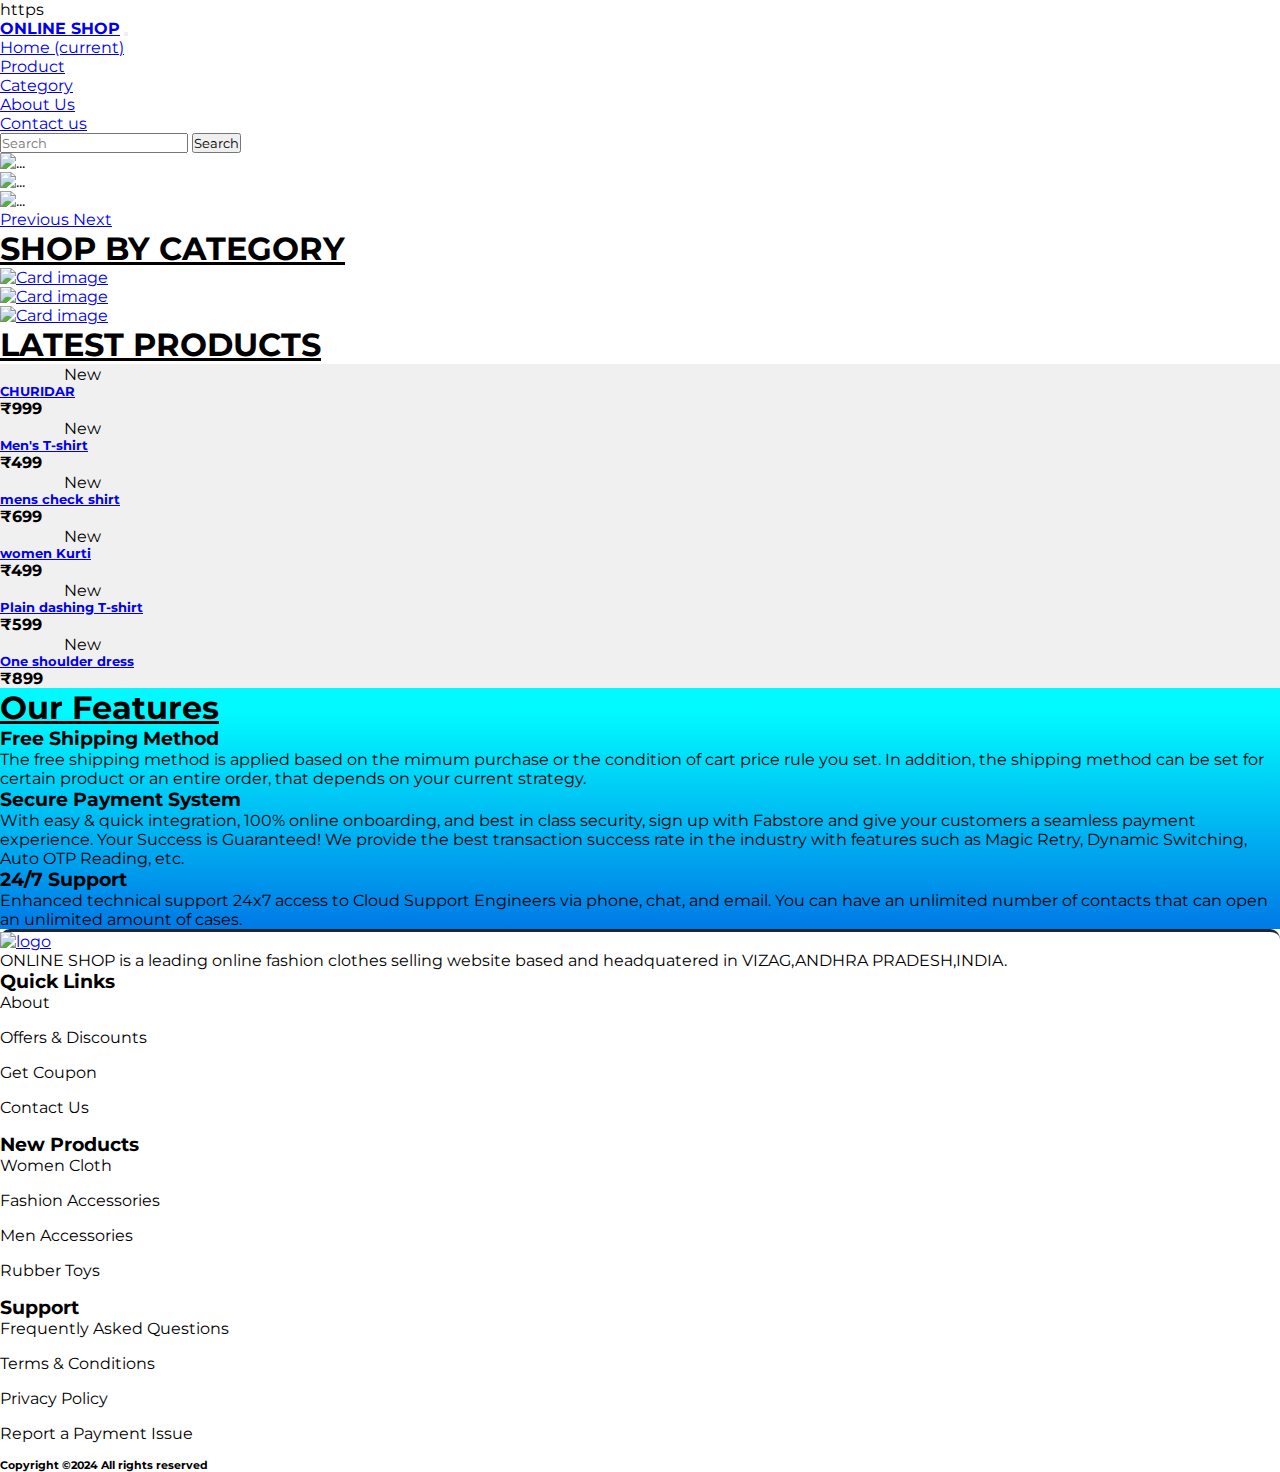
==== index.html @ bfbd0f4d "Add files via upload" ====
<!DOCTYPE html>
<html lang="en">
  <head>
    <!-- Required meta tags -->
    <meta charset="utf-8">
    <meta name="viewport" content="width=device-width, initial-scale=1, shrink-to-fit=no">

    <!-- Bootstrap CSS -->
    <link rel="stylesheet" href="https://cdn.jsdelivr.net/npm/bootstrap@4.5.3/dist/css/bootstrap.min.css" integrity="sha384-TX8t27EcRE3e/ihU7zmQxVncDAy5uIKz4rEkgIXeMed4M0jlfIDPvg6uqKI2xXr2" crossorigin="anonymous">
    <link rel=" stylesheet" href="style.css">https
    <title>ONLINE SHOP</title>
  </head>
  <body>
      <section class="header_menu" id="header_menu">
          <div class="container-fluid px-0 shadow">
            <nav class="navbar navbar-expand-lg navbar-light bg-light">
                <a class="navbar-brand" href="https://www.onlinelogomaker.com/blog/wp-content/uploads/2017/06/shopping-online.jpg"><strong>ONLINE SHOP</strong></a>
                <button class="navbar-toggler" type="button" data-toggle="collapse" data-target="#navbarSupportedContent" aria-controls="navbarSupportedContent" aria-expanded="false" aria-label="Toggle navigation">
                  <span class="navbar-toggler-icon"></span>
                </button>
              
                <div class="collapse navbar-collapse" id="navbarSupportedContent">
                  <ul class="navbar-nav mr-auto">
                    <li class="nav-item active">
                      <a class="nav-link" href="#">Home <span class="sr-only">(current)</span></a>
                    </li>
                    <li class="nav-item">
                      <a class="nav-link" href="product.html">Product</a>
                    </li>
                    <li class="nav-item">
                        <a class="nav-link" href="category.html">Category</a>
                      </li>
                      <li class="nav-item">
                        <a class="nav-link" href="about.html">About Us</a>
                      </li>
                      <li class="nav-item">
                        <a class="nav-link" href="contact.html">Contact us</a>
                      </li>
                   <!---- <li class="nav-item dropdown">
                      <a class="nav-link dropdown-toggle" href="#" id="navbarDropdown" role="button" data-toggle="dropdown" aria-haspopup="true" aria-expanded="false">
                        Dropdown
                      </a>
                      <div class="dropdown-menu" aria-labelledby="navbarDropdown">
                        <a class="dropdown-item" href="#">Action</a>
                        <a class="dropdown-item" href="#">Another action</a>
                        <div class="dropdown-divider"></div>
                        <a class="dropdown-item" href="#">Something else here</a>
                      </div>
                    </li>
                    <li class="nav-item">
                      <a class="nav-link disabled" href="#" tabindex="-1" aria-disabled="true">Disabled</a>
                    </li>-->
                  </ul>
                  <form class="form-inline my-2 my-lg-0">
                    <input class="form-control mr-sm-2" type="search" placeholder="Search" aria-label="Search">
                    <button class="btn btn-outline-success my-2 my-sm-0" type="submit">Search</button>
                  </form>
                </div>
              </nav>
          </div>
      </section>
      <section class="header_carousel" id="header_carousel">
        <div id="carouselExampleControls" class="carousel slide" data-ride="carousel">
          <div class="carousel-inner">
            <div class="carousel-item active">
              <img src="https://image.tmdb.org/t/p/original/or0E36KfzJYZwqXeiCfm1JgepKF.jpg" class="d-block w-100" style="height: 500px;" alt="...">
            </div>
            <div class="carousel-item">
              <img src="http://getwallpapers.com/wallpaper/full/c/f/e/878266-top-fashion-desktop-backgrounds-1920x1080-720p.jpg" class="d-block w-100" style="height: 500px;" alt="...">
            </div>
            <div class="carousel-item">
              <img src="https://slaylebrity.com/wp-content/uploads/2018/09/colorful-children-s-fashion-wallpaper_1920x1200_85396-1024x640.jpg" class="d-block w-100" style="height: 500px;" alt="...">
            </div>
          </div>
          <a class="carousel-control-prev" href="#carouselExampleControls" role="button" data-slide="prev">
            <span class="carousel-control-prev-icon" aria-hidden="true"></span>
            <span class="sr-only">Previous</span>
          </a>
          <a class="carousel-control-next" href="#carouselExampleControls" role="button" data-slide="next">
            <span class="carousel-control-next-icon" aria-hidden="true"></span>
            <span class="sr-only">Next</span>
          </a>
        </div>
      </section>
      <section class="shop_by_category py-5 my-5" id="shop_by_category">
        <div class="container-fluid">
          <div class="section_title text-center mb-5">
            <h1 class="text-capitalize">SHOP BY CATEGORY</h1>
          </div>
          <div class="row">
            <div class="col-md-4 col-12">
              <div class="card bg-dark text-white">
                <a href="category.html">
                  <img class="card-img img img-fluid" src="https://tse4.mm.bing.net/th?id=OIP.1Gr5DBOY39lliRYS-ldlhAHaEK&pid=Api&P=0&h=220" alt="Card image">
                </a>
              </div>
            </div>
            <div class="col-md-4 col-12 mt-small-5 mb-small-5">
              <div class="card bg-dark text-white">
                <a href="category.html">
                  <img class="card-img img img-fluid" src="https://tse4.mm.bing.net/th?id=OIP.mZVVaIfYOBF_fLZ3109S-AHaEK&pid=Api&P=0&h=220" alt="Card image">
                </a>
              </div>
            </div>
            <div class="col-md-4 col-12">
              <div class="card bg-dark text-white">
                <a href="category.html">
                  <img class="card-img img img-fluid" src="https://tse4.mm.bing.net/th?id=OIP.d3r_Suw_zbfJp9RboFL5tQHaEK&pid=Api&P=0&h=220" alt="Card image">
                </a>
              </div>
            </div>
          </div>
        </div>
      </section>
                <!-- ==============shop by category ends here============== -->
          </div>
      </section>
      <section class="products py-5 my-5 bg-light" id="products">
        <div class="container ">
        <div class="section_title text-center mb-5">
        <h1 class="text-capitalize">LATEST PRODUCTS</h1>
        </div>
        <div class="row mb-5">
        <div class="col-md-4 col-12">
        <div class="single_product shadow text-center p-1">
        <div class="product_img">
        <a href="product_detail.html"><img src="https://images.wholesalesalwar.com/2020y/October/18052/Black-Net-Festival-Wear-Sequins-Work-Churidar-Suit-VAANI1-11.jpg"
        class="img img-fluid" alt=""></a>
        <div class="new_product">
        <span class="badge py-1 px-1 badge-pill badge-danger">New</span>
        </div>
        </div>
        <div class="product-caption my-1">
        <div class="product-ratting">
        <i class="fas fa-star"></i>
        <i class="fas fa-star"></i>
        <i class="fas fa-star"></i>
        <i class="far fa-star high-star"></i>
        <i class="far fa-star high-star"></i>
        </div>
        <h5><a href="product_detail.html">CHURIDAR</a></h5>
        <div class="price">
        <b><span class="mr-1">₹</span><span>999</span></b>
        </div>
        </div>
        </div>
        </div>
        <div class="col-md-4 col-12">
        <div class="single_product shadow text-center p-1 mt-small-5 mb-small-5">
        <div class="product_img">
        <a href="product_detail.html"><img src="https://ih1.redbubble.net/image.192183447.2791/ssrco,slim_fit_t_shirt,mens,101010:01c5ca27c6,front,tall_portrait,750x1000.jpg"
        class="img img-fluid" alt=""></a>
        <div class="new_product">
        <span class="badge py-1 px-1 badge-pill badge-danger">New</span>
        </div>
        </div>
        <div class="product-caption my-1">
        <div class="product-ratting">
        <i class="fas fa-star"></i>
        <i class="fas fa-star"></i>
        <i class="far fa-star"></i>
        <i class="far fa-star low-star"></i>
        <i class="far fa-star low-star"></i>
        </div>
        <h5><a href="product_detail.html">Men's T-shirt</a></h5>
        <div class="price">
        <b><span class="mr-1">₹</span><span>499</span></b>
        </div>
        </div>
        </div>
        </div>
        <div class="col-md-4 col-12">
        <div class="single_product shadow text-center p-1">
        <div class="product_img">
        <a href="product_detail.html"><img src="https://cdnd.lystit.com/photos/d765-2016/03/11/only-sons-red-check-shirt-product-0-816505102-normal.jpeg"
        class="img img-fluid" alt=""></a>
        <div class="new_product">
        <span class="badge py-1 px-1 badge-pill badge-danger">New</span>
        </div>
        </div>
        <div class="product-caption my-1">
        <div class="product-ratting">
        <i class="fas fa-star"></i>
        <i class="fas fa-star"></i>
        <i class="fas fa-star"></i>
        <i class="fas fa-star low-star"></i>
        <i class="far fa-star low-star"></i>
        </div>
        <h5><a href="product_detail.html">mens check shirt</a></h5>
        <div class="price">
        <b><span class="mr-1">₹</span><span>699</span></b>
        </div>
        </div>
        </div>
        </div>
        </div>
        <div class="row">
        <div class="col-md-4 col-12">
        <div class="single_product shadow text-center p-1">
        <div class="product_img">
        <a href="product_detail.html"><img src="http://5.imimg.com/data5/SELLER/Default/2023/1/TO/SR/BS/48678722/cotton-silk-printed-grey-latest-kurti-design-fj11358.jpg"
        class="img img-fluid" alt=""></a>
        <div class="new_product">
        <span class="badge py-1 px-1 badge-pill badge-danger">New</span>
        </div>
        </div>
        <div class="product-caption my-1">
        <div class="product-ratting">
        <i class="fas fa-star"></i>
        <i class="fas fa-star"></i>
        <i class="far fa-star"></i>
        <i class="far fa-star low-star"></i>
        <i class="far fa-star low-star"></i>
        </div>
        <h5><a href="product_detail.html">women Kurti</a></h5>
        <div class="price">
        <b><span class="mr-1">₹</span><span>499</span></b>
        </div>
        </div>
        </div>
        </div>
        <div class="col-md-4 col-12">
        <div class="single_product shadow text-center p-1 mt-small-5 mb-small-5">
        <div class="product_img">
        <a href="product_detail.html"><img src="https://blueauraapparels.com/wp-content/uploads/2018/09/Cotton-Polo-T-shirt-for-men.-Plain-Solid-design-with-Collar-White-front.jpg"
        class="img img-fluid" alt=""></a>
        <div class="new_product">
        <span class="badge py-1 px-1 badge-pill badge-danger">New</span>
        </div>
        </div>
        <div class="product-caption my-1">
        <div class="product-ratting">
        <i class="fas fa-star"></i>
        <i class="fas fa-star"></i>
        <i class="fas fa-star"></i>
        <i class="far fa-star low-star"></i>
        <i class="far fa-star low-star"></i>
        </div>
        <h5><a href="product_detail.html">Plain dashing T-shirt</a></h5>
        <div class="price">
        <b><span class="mr-1">₹</span><span>599</span></b>
        </div>
        </div>
        </div>
        </div>
        <div class="col-md-4 col-12">
        <div class="single_product shadow text-center p-1">
        <div class="product_img">
        <a href="product_detail.html"><img src="https://cdn.tobi.com/product_images/lg/1/black-sarah-one-shoulder-bodycon-dress.jpg"
        class="img img-fluid" alt=""></a>
        <div class="new_product">
        <span class="badge py-1 px-1 badge-pill badge-danger">New</span>
        </div>
        </div>
        <div class="product-caption my-1">
        <div class="product-ratting">
        <i class="fas fa-star"></i>
        <i class="fas fa-star"></i>
        <i class="far fa-star"></i>
        <i class="far fa-star low-star"></i>
        <i class="far fa-star low-star"></i>
        </div>
        <h5><a href="product_detail.html">One shoulder dress</a></h5>
        <div class="price">
        <b><span class="mr-1">₹</span><span>899</span></b>
        </div>
        </div>
        </div>
        </div>
        </div>
        </div>
        </section>
        <section class="feature py-5 mt-5" id="feature">
          <div class="container">
          <div class="section_title text-center mb-5">
          <h1 class="text-capitalize">Our Features</h1>
          </div>
          <div class="row text-white">
          <div class="col-md-4 col-12 shadow p-3">
          <div class="text-center">
          <div class="mb-4">
          <i class="fas fa-shipping-fast fa-3x mb-3 pt-2"></i>
          <div>
          <h3>Free Shipping Method</h3>
          </div>
          </div>
          <div>
          The free shipping method is applied based on the mimum purchase or the condition of cart price rule you set. In addition, the shipping method can be set for certain product or an entire order, that depends on your current strategy. 
          </div>
          </div>
          </div>
          <div class="col-md-4 col-12 shadow p-3 mt-small-5 mb-small-5">
          <div class="text-center">
          <div class="mb-4">
          <i class="fas fa-lock fa-3x mb-3 pt-2"></i>
          <div>
          <h3>Secure Payment System</h3>
          </div>
          </div>
          <div>
          With easy & quick integration, 100% online onboarding, and best in class security, sign up with Fabstore and give your customers a seamless payment experience. Your Success is Guaranteed! We provide the best transaction success rate in the industry with features such as Magic Retry, Dynamic Switching, Auto OTP Reading, etc. 
          </div>
          </div>
          </div>
          <div class="col-md-4 col-12 shadow p-3">
          <div class="text-center">
          <div class="mb-4">
          <i class="fas fa-headphones fa-3x mb-3 pt-2"></i>
          <div>
          <h3>24/7 Support</h3>
          </div>
          </div>
          <div>
         Enhanced technical support 24x7 access to Cloud Support Engineers via phone, chat, and email. You can have an unlimited number of contacts that can open an unlimited amount of cases. 
          </div>
          </div>
          </div>
          </div>
          </div>
          </section>
          <!-- ==============footer starts here============== -->
<section class="footer_section pt-5 pb-2" id="footer_section">
  <footer>
  <div class="container-fluid">
  <div class="row">
  <div class="col-md-3 col-6 pl-5 pl-small-15">
  <div class="footer_title">
  <a href="index.html"><img src="https://www.onlinelogomaker.com/blog/wp-content/uploads/2017/06/shopping-online.jpg" width="150px"
  class="img img-fluid" alt="logo"></a>
  </div>
  <div>
  ONLINE SHOP is a leading online fashion clothes selling website based and headquatered in VIZAG,ANDHRA PRADESH,INDIA. 
  </div>
  </div>
  <div class="col-md-3 col-6">
  <div class="footer_title pt-3 mb-3">
  <h3>Quick Links</h3>
  </div>
  <div class="footer_links">
  <ul>
  <li><a href="about.html">About</a></li>
  <li><a href="javascript:;">Offers & Discounts</a></li>
  <li><a href="javascript:;">Get Coupon</a></li>
  <li><a href="contact.html">Contact Us</a></li>
  </ul>
  </div>
  </div>
  <div class="col-md-3 col-6">
  <div class="footer_title pt-3 mb-3">
  <h3>New Products</h3>
  </div>
  <div class="footer_links">
  <ul>
  <li><a href="javascript:;">Women Cloth</a></li>
  <li><a href="javascript:;">Fashion Accessories</a></li>
  <li><a href="javascript:;">Men Accessories</a></li>
  <li><a href="javascript:;">Rubber Toys</a></li>
  </ul>
  </div>
  </div>
  <div class="col-md-3 col-6">
  <div class="footer_title pt-3 mb-3">
  <h3>Support</h3>
  </div>
  <div class="footer_links">
  <ul>
  <li><a href="javascript:;">Frequently Asked Questions</a></li>
  <li><a href="javascript:;">Terms & Conditions</a></li>
  <li><a href="javascript:;">Privacy Policy</a></li>
  <li><a href="javascript:;">Report a Payment Issue</a></li>
  </ul>
  </div>
  </div>
  </div>
  </div>
  <div class="border-top">
  <h6 class="text-center mt-3">Copyright ©2024 All rights reserved
  </h6>
  </div>
  </footer>
  </section>
  <div class="backtop">
  <a id="button" href="#top" class="btn btn-lg btn-outline-danger" role="button">
  <i class="fas fa-chevron-up text-dark"></i>
  </a>
  </div>
  
  <!-- ==============footer ends here============== -->
          
    <!-- Optional JavaScript; choose one of the two! -->

    <!-- Option 1: jQuery and Bootstrap Bundle (includes Popper) -->
    <script src="https://code.jquery.com/jquery-3.5.1.slim.min.js" integrity="sha384-DfXdz2htPH0lsSSs5nCTpuj/zy4C+OGpamoFVy38MVBnE+IbbVYUew+OrCXaRkfj" crossorigin="anonymous"></script>
    <script src="https://cdn.jsdelivr.net/npm/bootstrap@4.5.3/dist/js/bootstrap.bundle.min.js" integrity="sha384-ho+j7jyWK8fNQe+A12Hb8AhRq26LrZ/JpcUGGOn+Y7RsweNrtN/tE3MoK7ZeZDyx" crossorigin="anonymous"></script>
    <link rel="stylesheet" href="https://cdnjs.cloudflare.com/ajax/libs/font-awesome/5.10.0/css/all.min.css" integrity="sha512-PgQMlq+nqFLV4ylk1gwUOgm6CtIIXkKwaIHp/PAIWHzig/lKZSEGKEysh0TCVbHJXCLN7WetD8TFecIky75ZfQ==" crossorigin="anonymous" referrerpolicy="no-referrer" />
    <!-- Option 2: jQuery, Popper.js, and Bootstrap JS
    <script src="https://code.jquery.com/jquery-3.5.1.slim.min.js" integrity="sha384-DfXdz2htPH0lsSSs5nCTpuj/zy4C+OGpamoFVy38MVBnE+IbbVYUew+OrCXaRkfj" crossorigin="anonymous"></script>
    <script src="https://cdn.jsdelivr.net/npm/popper.js@1.16.1/dist/umd/popper.min.js" integrity="sha384-9/reFTGAW83EW2RDu2S0VKaIzap3H66lZH81PoYlFhbGU+6BZp6G7niu735Sk7lN" crossorigin="anonymous"></script>
    <script src="https://cdn.jsdelivr.net/npm/bootstrap@4.5.3/dist/js/bootstrap.min.js" integrity="sha384-w1Q4orYjBQndcko6MimVbzY0tgp4pWB4lZ7lr30WKz0vr/aWKhXdBNmNb5D92v7s" crossorigin="anonymous"></script>
    -->
  </body>
</html>
---- style.css ----
/* fonts styling */
@import url('https://fonts.googleapis.com/css2?family=Montserrat&display=swap');

/* css default format setting */
*{
    margin: 0;
    padding: 0;
    box-sizing: border-box;
    font-family: 'Montserrat', sans-serif;
    scroll-behavior: smooth;;
}
.bg-light-gray{    
    background-color: rgb(164, 112, 112);
}
.section_title h1{
    text-decoration: underline;
}

/* for cart logo hover effect */
.cart a{
    text-decoration: none;
    list-style: none;
}
.cart a:hover{
    text-decoration: none;
    list-style: none;
}
.bg_cart_1{
    background-color: #406284;
    background-image: linear-gradient(62deg, #8EC5FC 0%, #E0C3FC 100%);
}
.list-group-item{
    background-color: inherit !important;
}

/* for product detail page image gallery */
.carousel-indicators li{
    width: auto !important;
    height: auto !important;
}


/* for checkout page */
.bg_checkout_1{
    background-color: #406284;
    background-image: linear-gradient(62deg, #8EC5FC 0%, #E0C3FC 100%);
}

/* for product layout design */
.single_product{
    background-color: rgb(241, 240, 240);
}
.product_img{
    position: relative;
}
.product_img .new_product{
    position: absolute;
    top: 5%;
    left: 5%;
}

.contact_form{
    background-color: #406284;
    background-image: linear-gradient(62deg, #8EC5FC 0%, #E0C3FC 100%);
}


/* for services section background gradient */
.feature{
    background: rgb(0,121,230);
    background: linear-gradient(0deg, rgba(0,121,230,1) 0%, rgba(0,250,255,1) 90%);
}

/* for footer section background gradient */
/* .footer_section{
    background-color: #0093E9;
    background-image: linear-gradient(110deg, #0093E9 19%, #80D0C7 100%);
} */
.footer_section{
    border-top: 3px solid #1c2631;
    border-radius: 10px;
}

/* for footer links  */
.footer_links ul li{
    list-style: none;
    margin-bottom: 1rem;
}
.footer_links ul li a{
    color: #000;
    text-decoration: none;
    transition: all 0.2s linear;
}
.footer_links ul li a:hover{
    text-decoration: none;
    margin-left: 5px;
}

/* for scroll to top button */
#button{
    position: fixed;
    right: 5%;
    bottom: 5%;
    z-index: 100;
}

.mt-small-2{
    margin-top: 0rem!important;
}
.mt-small-5{
    margin-top: 0rem!important;
}
.mb-small-2{
    margin-bottom: 0rem!important;
}
.mb-small-5{
    margin-bottom: 0rem!important;
}
/* for mobile responsive setting */
@media(max-width: 767px){
    .mt-small-2{
        margin-top: .5rem!important;
    }
    .mt-small-5{
        margin-top: 3rem!important;
    }
    .mb-small-2{
        margin-bottom: .5rem!important;
    }
    .mb-small-5{
        margin-bottom: 3rem!important;
    }
}
.card-img:hover {
    transform: scale(1.1);
    transition: 0.3s;
    box-shadow: 0 0 10px rgba(0, 0, 0, 0.5);
  }
  .single_product:hover {
    box-shadow: 0 0 10px rgba(0, 0, 0, 0.2);
    transform: translateY(-5px);
    transition: all 0.3s ease-in-out;
  }
  .product_img:hover img {
    transform: scale(1.1);
    transition: all 0.3s ease-in-out;
  }
  
  .product-caption:hover h5 {
    color: #333;
    text-decoration: underline;
    transition: all 0.3s ease-in-out;
  }
  
  .product-caption:hover .price {
    color: #666;
    transition: all 0.3s ease-in-out;
  }
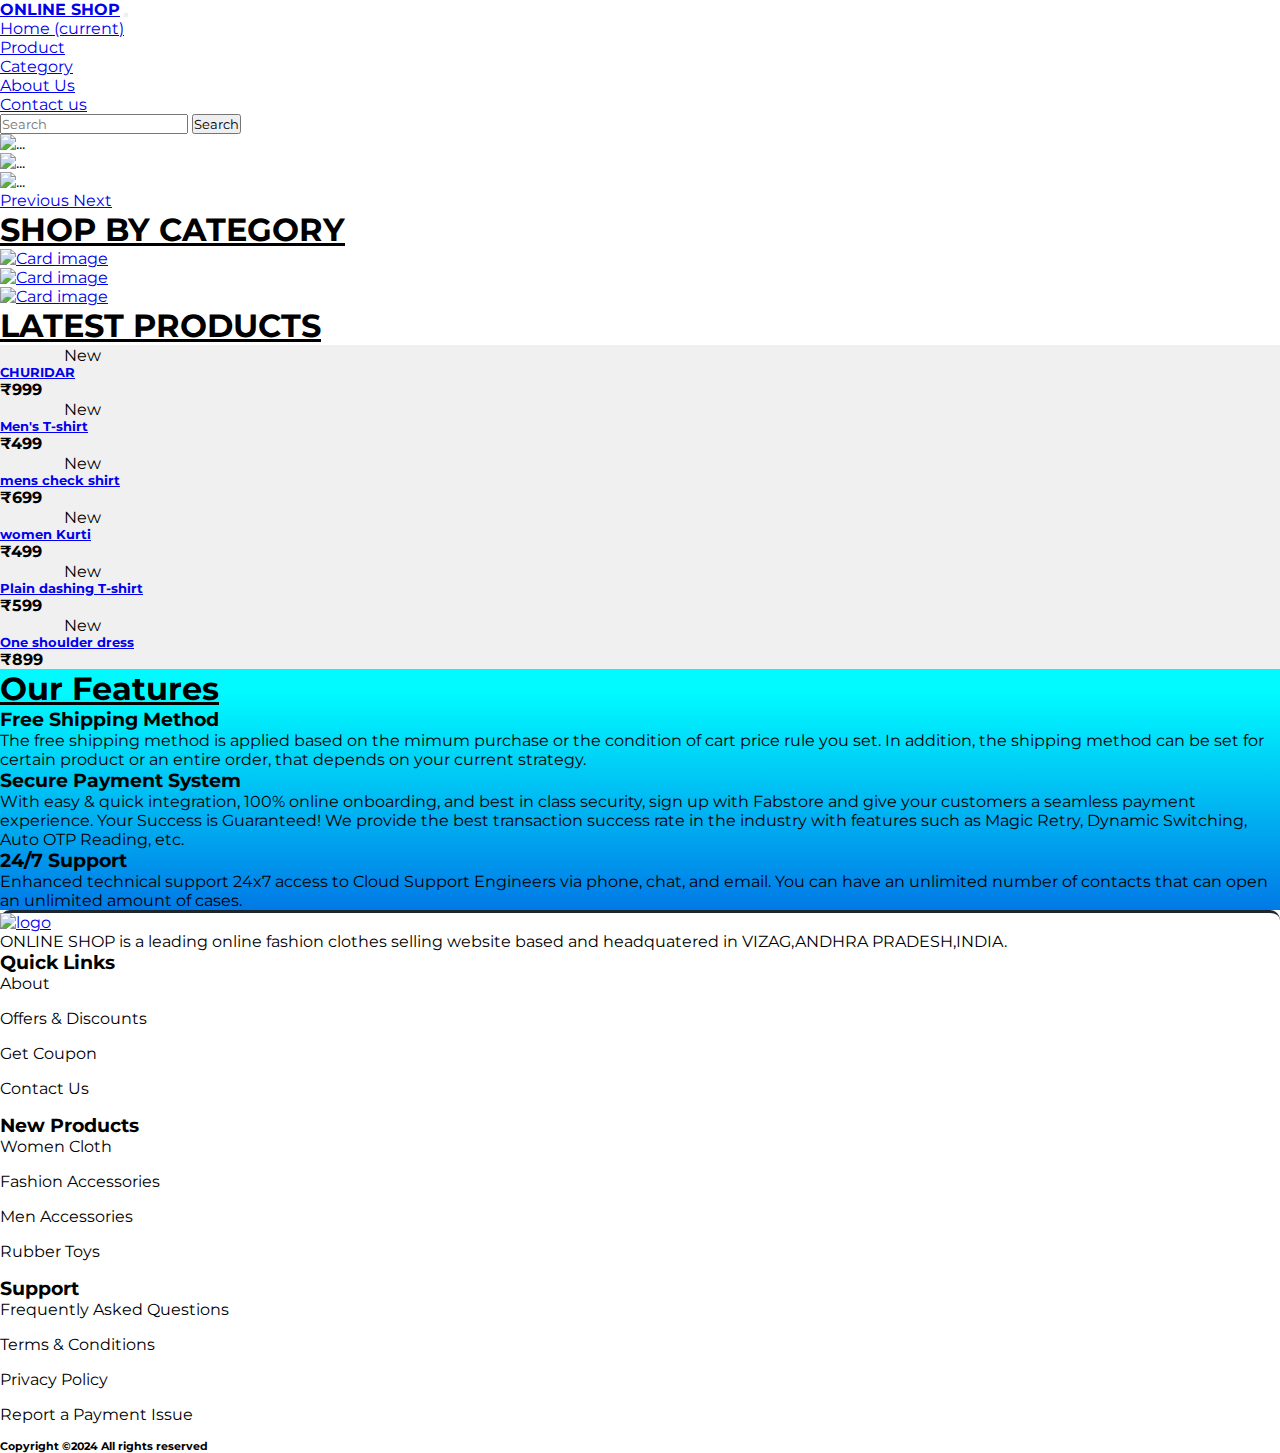
==== commit 093ea8fa: "Update index.html" ====
--- a/index.html
+++ b/index.html
@@ -7,7 +7,7 @@
 
     <!-- Bootstrap CSS -->
     <link rel="stylesheet" href="https://cdn.jsdelivr.net/npm/bootstrap@4.5.3/dist/css/bootstrap.min.css" integrity="sha384-TX8t27EcRE3e/ihU7zmQxVncDAy5uIKz4rEkgIXeMed4M0jlfIDPvg6uqKI2xXr2" crossorigin="anonymous">
-    <link rel=" stylesheet" href="style.css">https
+    <link rel=" stylesheet" href="style.css">
     <title>ONLINE SHOP</title>
   </head>
   <body>
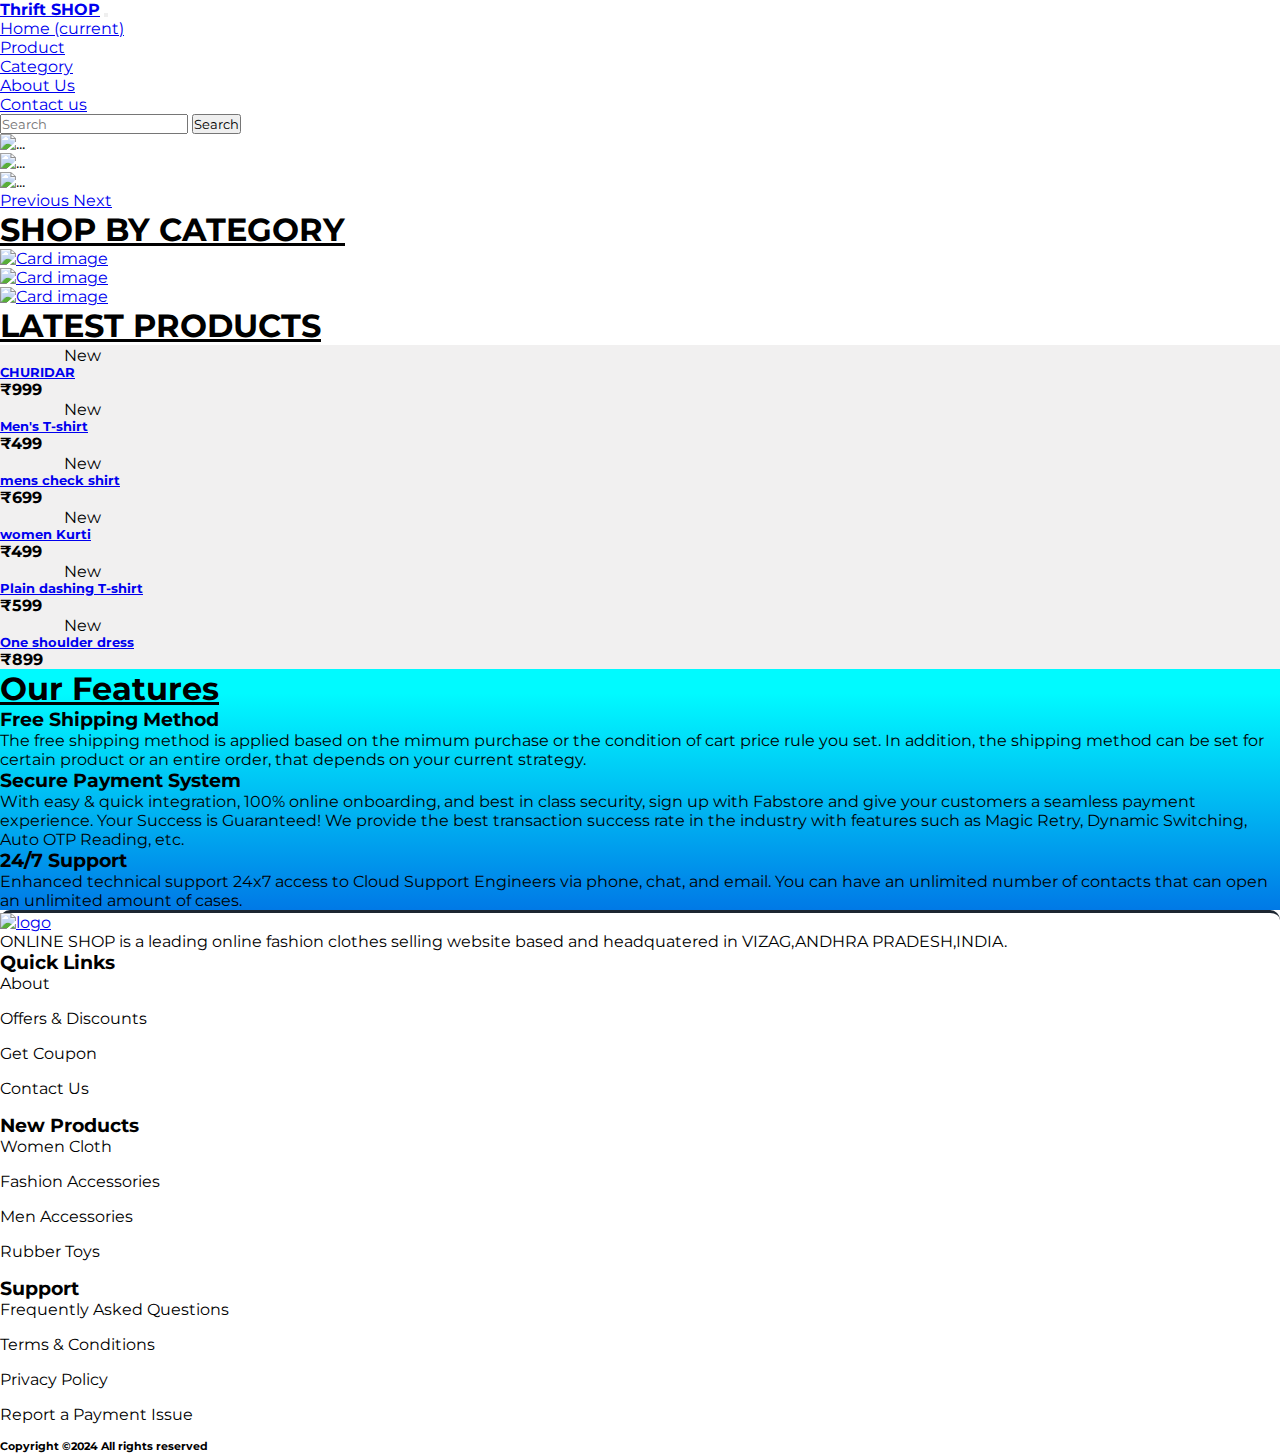
==== commit af05f14a: "Update index.html" ====
--- a/index.html
+++ b/index.html
@@ -8,13 +8,13 @@
     <!-- Bootstrap CSS -->
     <link rel="stylesheet" href="https://cdn.jsdelivr.net/npm/bootstrap@4.5.3/dist/css/bootstrap.min.css" integrity="sha384-TX8t27EcRE3e/ihU7zmQxVncDAy5uIKz4rEkgIXeMed4M0jlfIDPvg6uqKI2xXr2" crossorigin="anonymous">
     <link rel=" stylesheet" href="style.css">
-    <title>ONLINE SHOP</title>
+    <title>Thrift SHOP</title>
   </head>
   <body>
       <section class="header_menu" id="header_menu">
           <div class="container-fluid px-0 shadow">
             <nav class="navbar navbar-expand-lg navbar-light bg-light">
-                <a class="navbar-brand" href="https://www.onlinelogomaker.com/blog/wp-content/uploads/2017/06/shopping-online.jpg"><strong>ONLINE SHOP</strong></a>
+                <a class="navbar-brand" href="https://www.onlinelogomaker.com/blog/wp-content/uploads/2017/06/shopping-online.jpg"><strong>Thrift SHOP</strong></a>
                 <button class="navbar-toggler" type="button" data-toggle="collapse" data-target="#navbarSupportedContent" aria-controls="navbarSupportedContent" aria-expanded="false" aria-label="Toggle navigation">
                   <span class="navbar-toggler-icon"></span>
                 </button>
